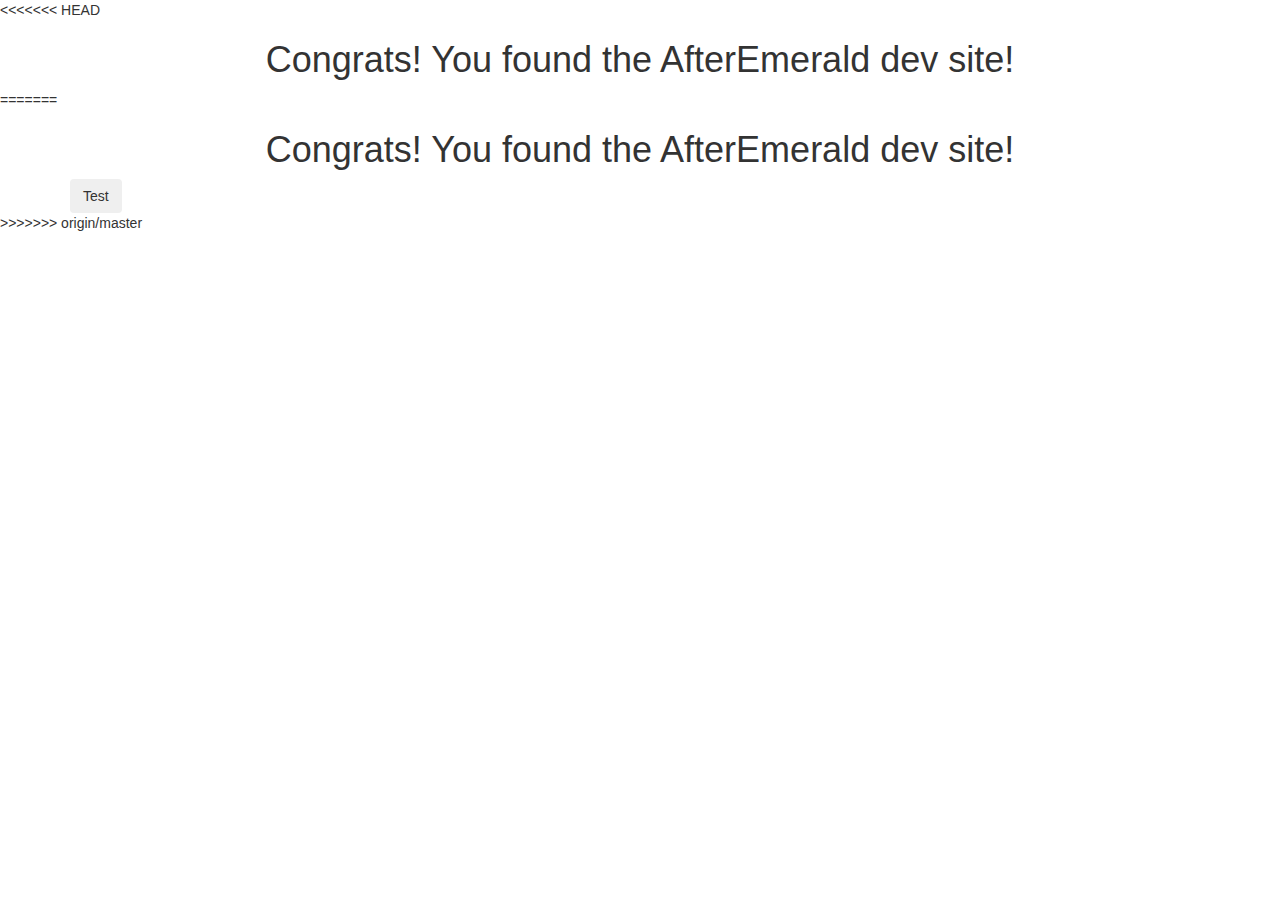
==== index.html @ 56c86cb7 "Merge remote-tracking branch 'origin/master'" ====
<!DOCTYPE html>
<html lang="en">
<<<<<<< HEAD
<head>
<!-- <link rel="stylesheet" href="http://maxcdn.bootstrapcdn.com/bootstrap/3.3.5/css/bootstrap.min.css">
<script src="https://ajax.googleapis.com/ajax/libs/jquery/1.11.3/jquery.min.js"></script>
<script src="http://maxcdn.bootstrapcdn.com/bootstrap/3.3.5/js/bootstrap.min.js"></script> -->
<meta charset="utf-8">
<title>AfterEmerald Development</title>
<meta name="viewport" content="width=device-width,initial-scale=1">
</head>
<body>
    <div class="container">
    <h1 align="center">Congrats! You found the AfterEmerald dev site!</h1>
    </div>
</body>
</html>
=======
    <head>
        <link rel="stylesheet" href="http://maxcdn.bootstrapcdn.com/bootstrap/3.3.5/css/bootstrap.min.css">
        <link rel="stylesheet" href="css/stylesheet.css">
        <script src="https://ajax.googleapis.com/ajax/libs/jquery/1.11.3/jquery.min.js"></script>
        <script src="http://maxcdn.bootstrapcdn.com/bootstrap/3.3.5/js/bootstrap.min.js"></script>
        <meta charset="utf-8">
        <title>AfterEmerald Development</title>
        <meta name="viewport" content="width=device-width,initial-scale=1">
    </head>
    <body>
        <div class="container">
            <h1 align="center">Congrats! You found the AfterEmerald dev site!</h1>
            <button class="btn btn-ae">Test</button>
        </div>
    </body>
</html>
>>>>>>> origin/master
---- css/stylesheet.css ----
btn-ae {
    font-family: helvetica;
    background-color: #ff9d00;
    color: #FFFFFF;
    -moz-border-radius: 10px;
    border-radius: 10px;
    border: 3px solid rgba(255, 255, 255, 0);
    cursor: pointer;
}

btn-ae:hover {
    background-color: #ef8d00;
}
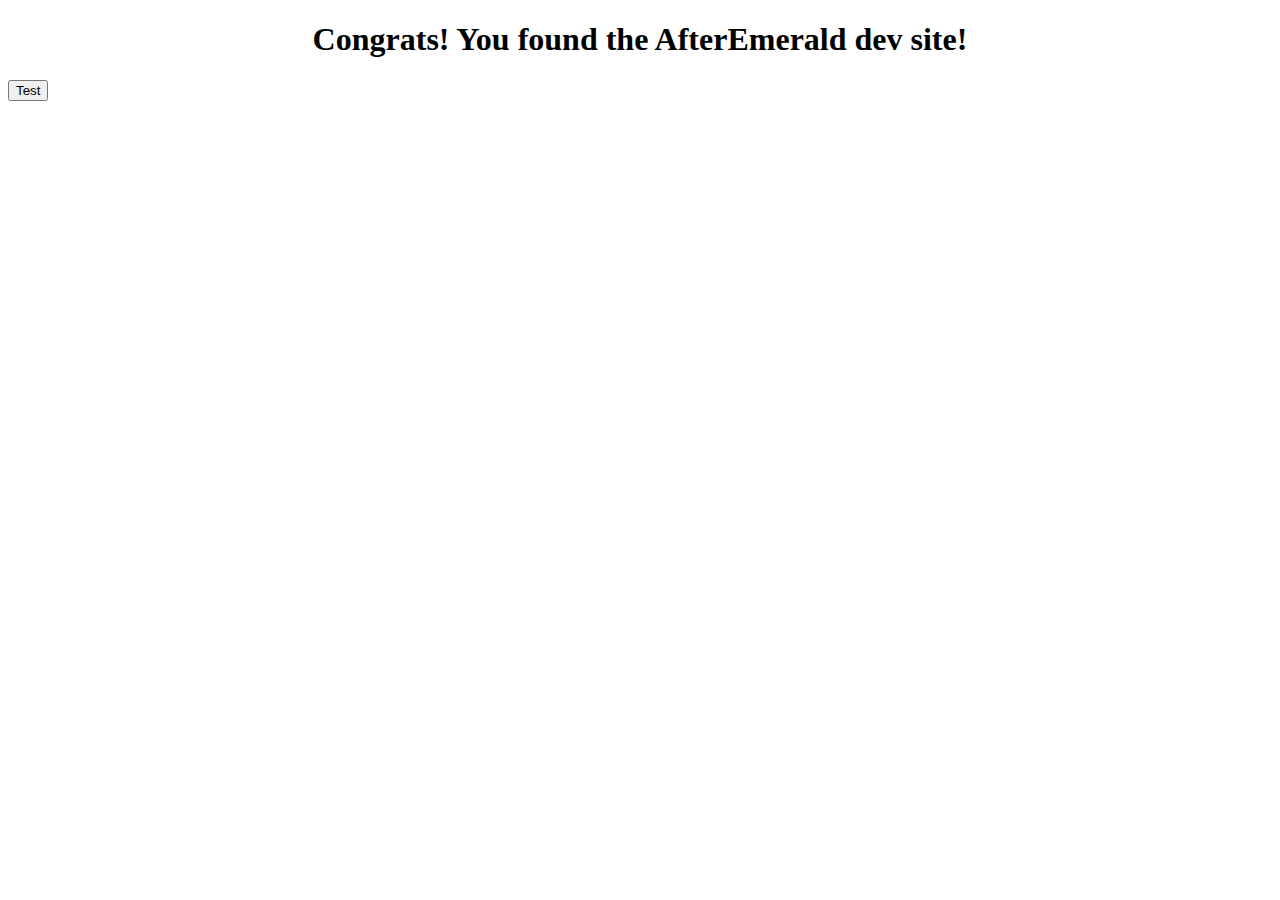
==== commit 75a3ee42: "Stuff" ====
--- a/index.html
+++ b/index.html
@@ -1,26 +1,10 @@
 <!DOCTYPE html>
 <html lang="en">
-<<<<<<< HEAD
-<head>
-<!-- <link rel="stylesheet" href="http://maxcdn.bootstrapcdn.com/bootstrap/3.3.5/css/bootstrap.min.css">
-<script src="https://ajax.googleapis.com/ajax/libs/jquery/1.11.3/jquery.min.js"></script>
-<script src="http://maxcdn.bootstrapcdn.com/bootstrap/3.3.5/js/bootstrap.min.js"></script> -->
-<meta charset="utf-8">
-<title>AfterEmerald Development</title>
-<meta name="viewport" content="width=device-width,initial-scale=1">
-</head>
-<body>
-    <div class="container">
-    <h1 align="center">Congrats! You found the AfterEmerald dev site!</h1>
-    </div>
-</body>
-</html>
-=======
     <head>
-        <link rel="stylesheet" href="http://maxcdn.bootstrapcdn.com/bootstrap/3.3.5/css/bootstrap.min.css">
+        <!-- <link rel="stylesheet" href="http://maxcdn.bootstrapcdn.com/bootstrap/3.3.5/css/bootstrap.min.css"> -->
         <link rel="stylesheet" href="css/stylesheet.css">
-        <script src="https://ajax.googleapis.com/ajax/libs/jquery/1.11.3/jquery.min.js"></script>
-        <script src="http://maxcdn.bootstrapcdn.com/bootstrap/3.3.5/js/bootstrap.min.js"></script>
+        <!-- <script src="https://ajax.googleapis.com/ajax/libs/jquery/1.11.3/jquery.min.js"></script>
+        <script src="http://maxcdn.bootstrapcdn.com/bootstrap/3.3.5/js/bootstrap.min.js"></script> -->
         <meta charset="utf-8">
         <title>AfterEmerald Development</title>
         <meta name="viewport" content="width=device-width,initial-scale=1">
@@ -32,4 +16,4 @@
         </div>
     </body>
 </html>
->>>>>>> origin/master
+
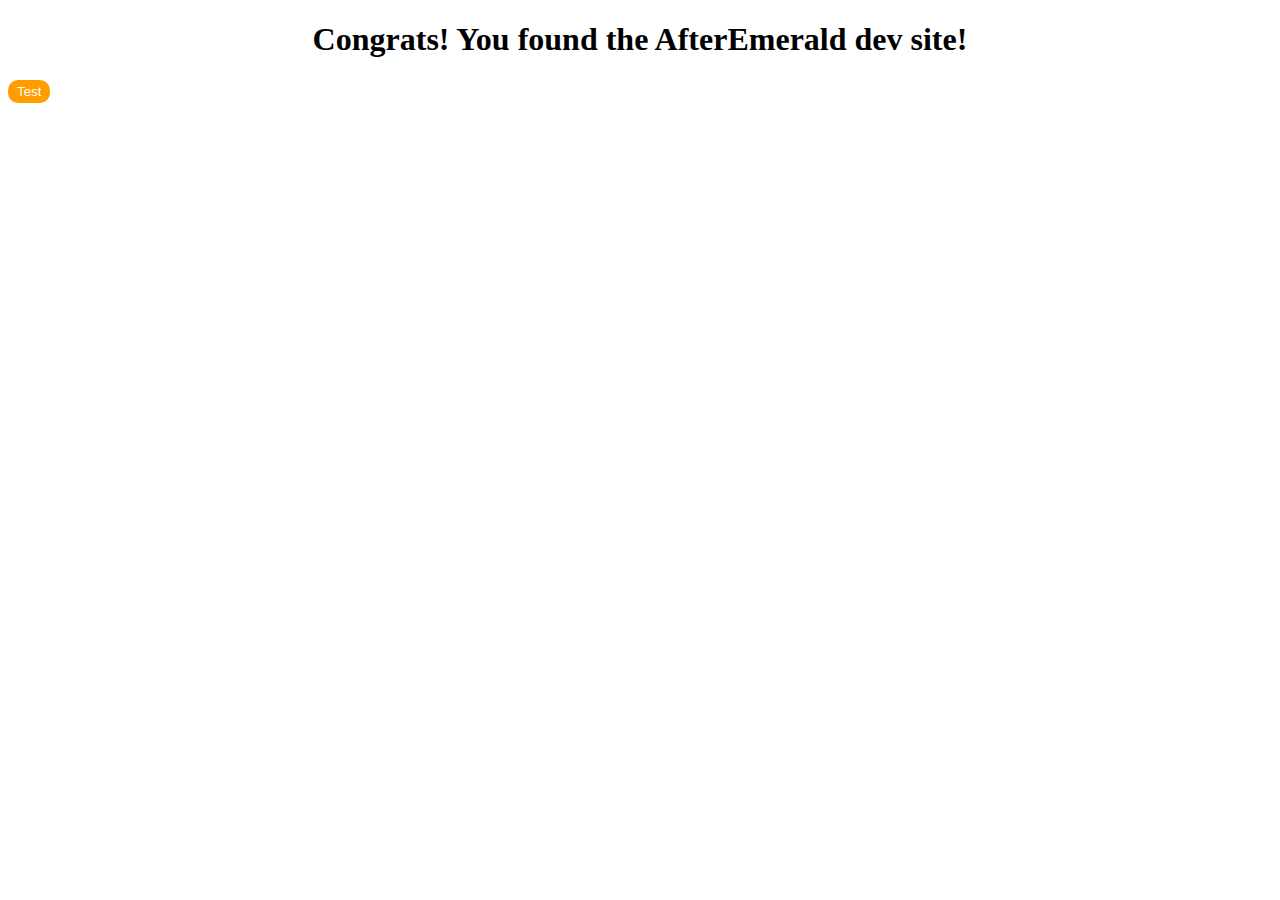
==== commit b799e147: "Fonts" ====
--- a/index.html
+++ b/index.html
@@ -1,10 +1,8 @@
 <!DOCTYPE html>
 <html lang="en">
     <head>
-        <!-- <link rel="stylesheet" href="http://maxcdn.bootstrapcdn.com/bootstrap/3.3.5/css/bootstrap.min.css"> -->
         <link rel="stylesheet" href="css/stylesheet.css">
-        <!-- <script src="https://ajax.googleapis.com/ajax/libs/jquery/1.11.3/jquery.min.js"></script>
-        <script src="http://maxcdn.bootstrapcdn.com/bootstrap/3.3.5/js/bootstrap.min.js"></script> -->
+	<link rel="stylesheet" href="font-awesome/css/font-awesome.min.css">
         <meta charset="utf-8">
         <title>AfterEmerald Development</title>
         <meta name="viewport" content="width=device-width,initial-scale=1">
--- a/css/stylesheet.css
+++ b/css/stylesheet.css
@@ -1,4 +1,4 @@
-btn-ae {
+.btn-ae {
     font-family: helvetica;
     background-color: #ff9d00;
     color: #FFFFFF;
@@ -8,6 +8,6 @@
     cursor: pointer;
 }
 
-btn-ae:hover {
+.btn-ae:hover {
     background-color: #ef8d00;
 }
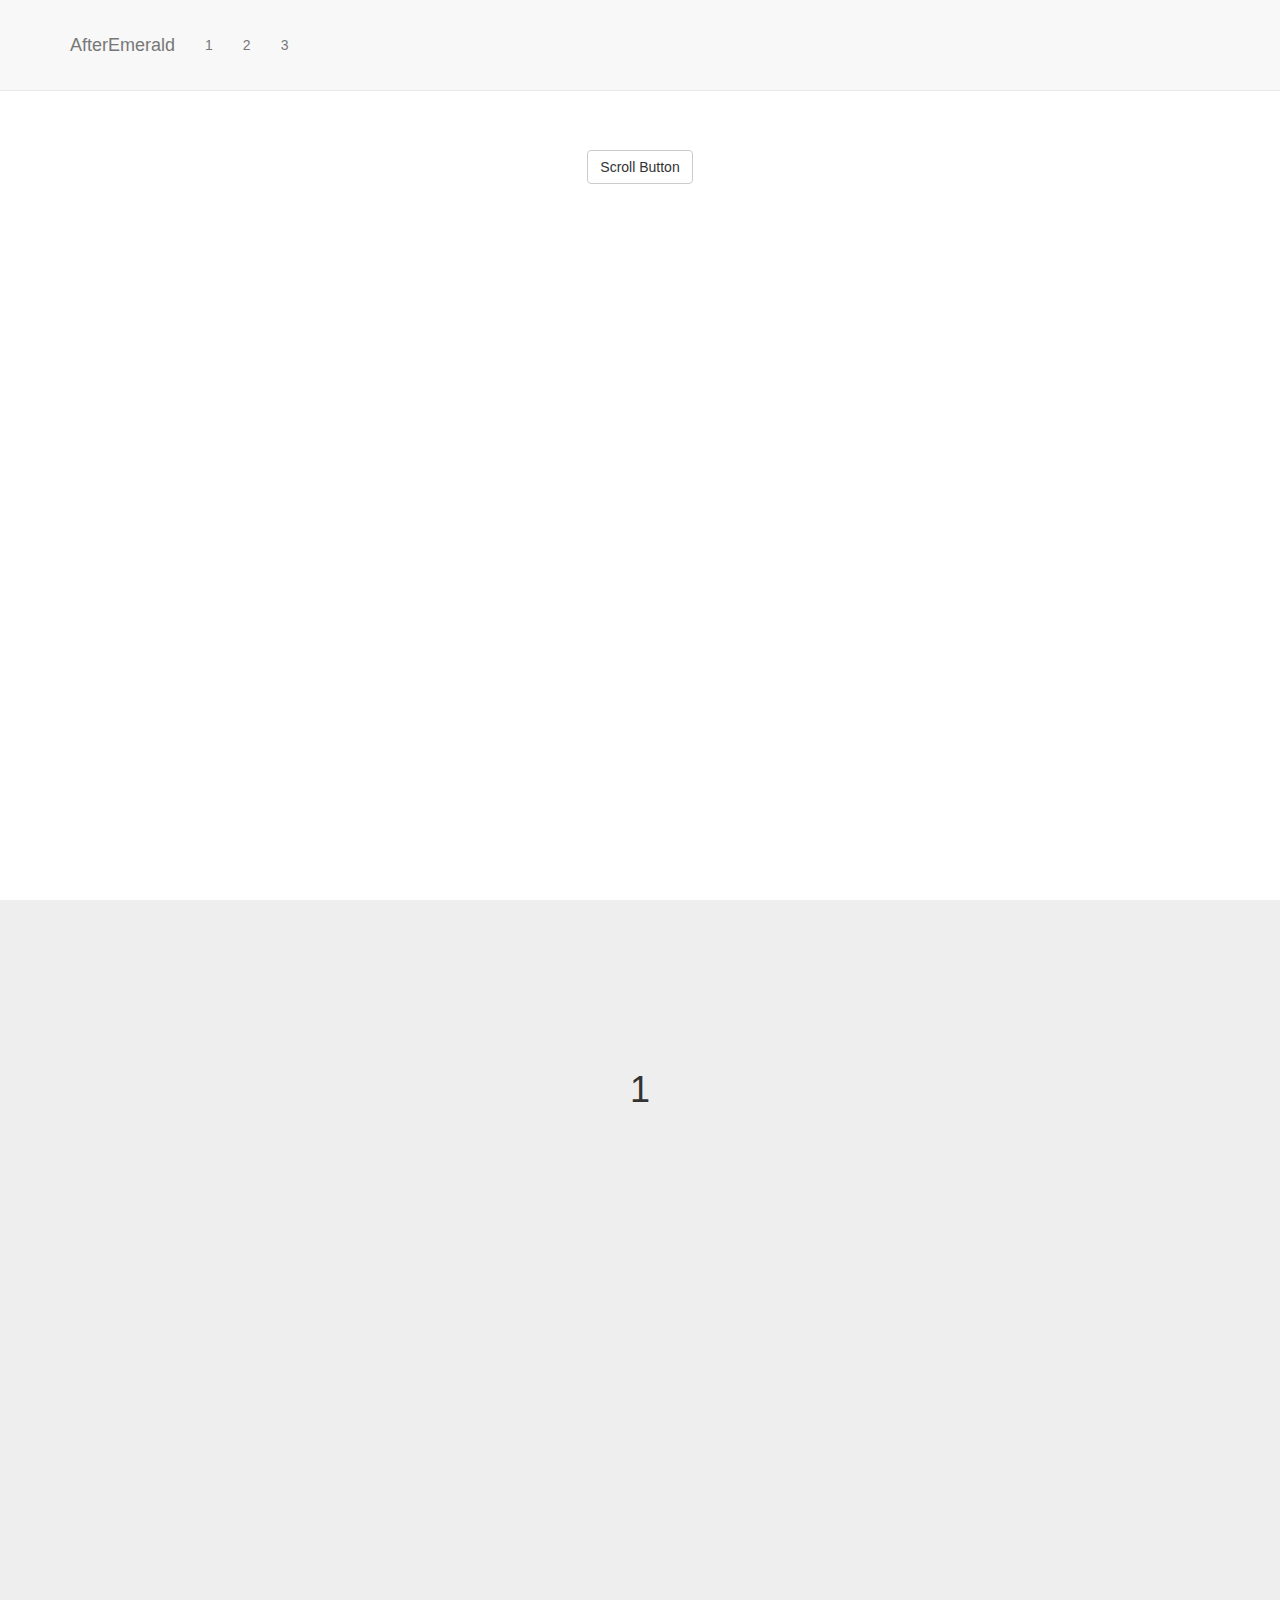
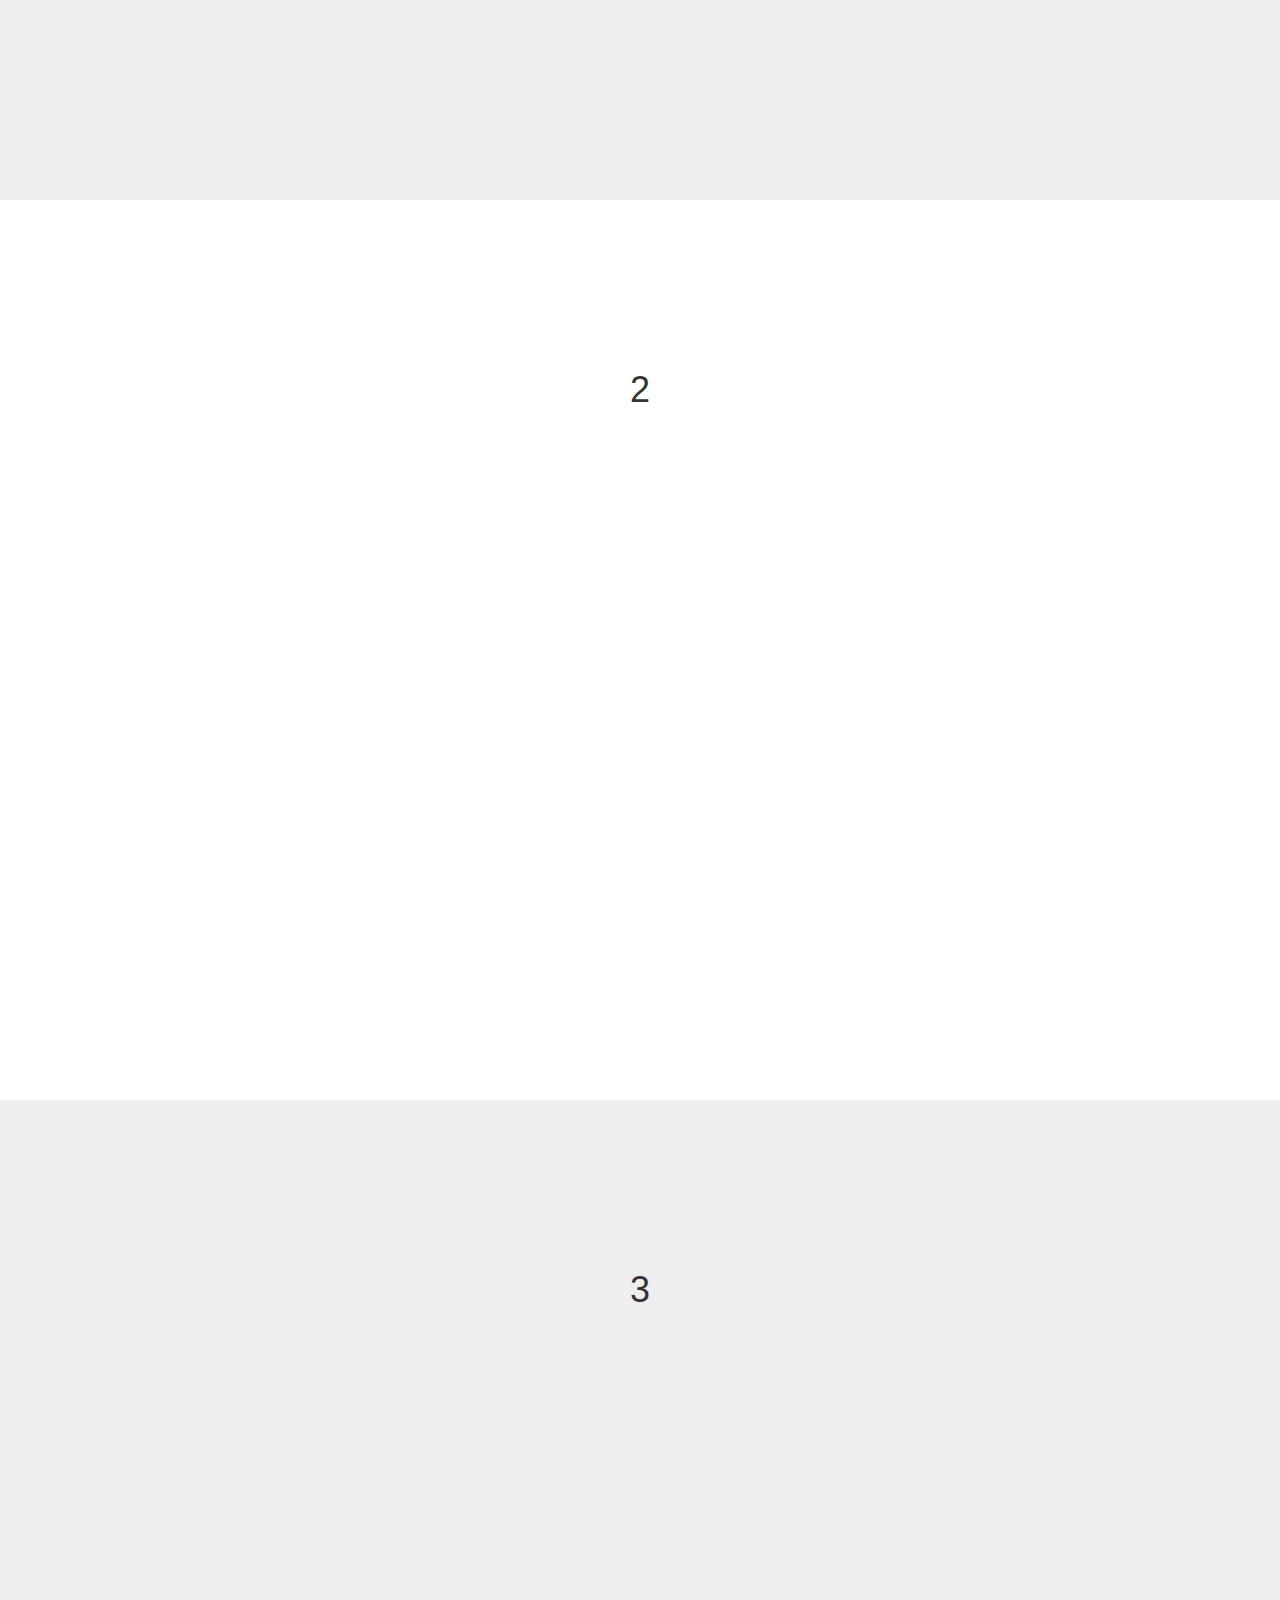
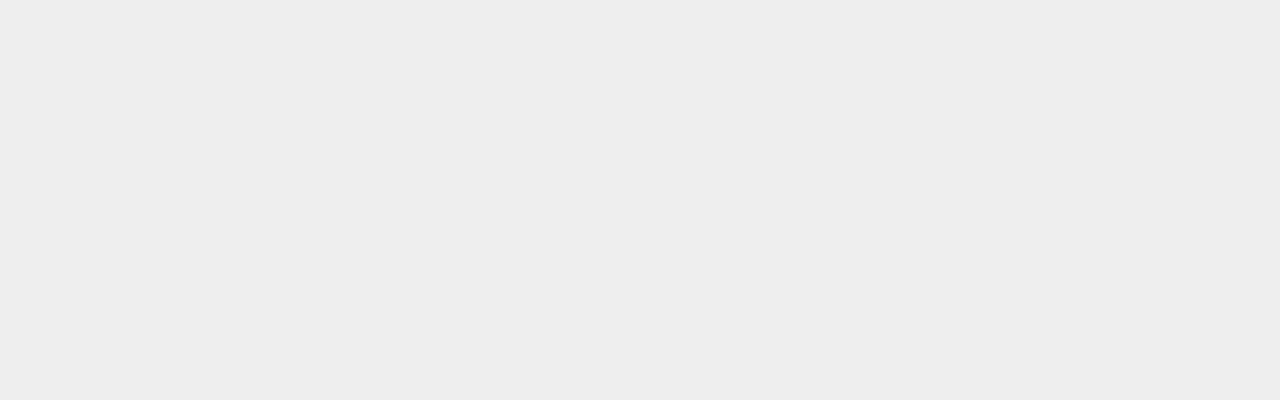
==== commit eb94e91f: "Starting to redesign" ====
--- a/index.html
+++ b/index.html
@@ -1,17 +1,101 @@
 <!DOCTYPE html>
 <html lang="en">
-    <head>
-        <link rel="stylesheet" href="css/stylesheet.css">
-	<link rel="stylesheet" href="font-awesome/css/font-awesome.min.css">
-        <meta charset="utf-8">
-        <title>AfterEmerald Development</title>
-        <meta name="viewport" content="width=device-width,initial-scale=1">
-    </head>
-    <body>
+
+<head>
+
+    <meta charset="utf-8">
+    <meta http-equiv="X-UA-Compatible" content="IE=edge">
+    <meta name="viewport" content="width=device-width, initial-scale=1">
+    <meta name="description" content="">
+    <meta name="author" content="">
+
+    <title>AfterEmerald</title>
+
+    <link href="css/bootstrap.min.css" rel="stylesheet">
+    <link href="css/style.css" rel="stylesheet">
+
+</head>
+
+<body id="page-top" data-spy="scroll" data-target=".navbar-fixed-top">
+
+    <nav class="navbar navbar-default navbar-fixed-top" role="navigation">
         <div class="container">
-            <h1 align="center">Congrats! You found the AfterEmerald dev site!</h1>
-            <button class="btn btn-ae">Test</button>
+            <div class="navbar-header page-scroll">
+                <button type="button" class="navbar-toggle" data-toggle="collapse" data-target=".navbar-ex1-collapse">
+                    <span class="sr-only">Toggle navigation</span>
+                    <span class="icon-bar"></span>
+                    <span class="icon-bar"></span>
+                    <span class="icon-bar"></span>
+                </button>
+                <a class="navbar-brand page-scroll" href="#page-top">AfterEmerald</a>
+            </div>
+
+            <div class="collapse navbar-collapse navbar-ex1-collapse">
+                <ul class="nav navbar-nav">
+                    <li class="hidden">
+                        <a class="page-scroll" href="#page-top"></a>
+                    </li>
+                    <li>
+                        <a class="page-scroll" href="#1">1</a>
+                    </li>
+                    <li>
+                        <a class="page-scroll" href="#2">2</a>
+                    </li>
+                    <li>
+                        <a class="page-scroll" href="#3">3</a>
+                    </li>
+                </ul>
+            </div>
         </div>
-    </body>
+    </nav>
+
+    <section id="intro" class="intro">
+        <div class="container">
+            <div class="row">
+                <div class="col-lg-12">
+                    <a class="btn btn-default page-scroll" href="#1">Scroll Button</a>
+                </div>
+            </div>
+        </div>
+    </section>
+
+    <section id="1" class="s1">
+        <div class="container">
+            <div class="row">
+                <div class="col-lg-12">
+                    <h1>1</h1>
+                </div>
+            </div>
+        </div>
+    </section>
+
+    <section id="2" class="s2">
+        <div class="container">
+            <div class="row">
+                <div class="col-lg-12">
+                    <h1>2</h1>
+                </div>
+            </div>
+        </div>
+    </section>
+
+    <section id="3" class="s3">
+        <div class="container">
+            <div class="row">
+                <div class="col-lg-12">
+                    <h1>3</h1>
+                </div>
+            </div>
+        </div>
+    </section>
+
+    <script src="js/jquery.js"></script>
+
+    <script src="js/bootstrap.min.js"></script>
+
+    <script src="js/jquery.easing.min.js"></script>
+    <script src="js/navbar.js"></script>
+
+</body>
+
 </html>
-
--- a/css/style.css
+++ b/css/style.css
@@ -0,0 +1,51 @@
+body {
+    width: 100%;
+    height: 100%;
+}
+
+html {
+    width: 100%;
+    height: 100%;
+}
+
+@media(min-width:767px) {
+    .navbar {
+        padding: 20px 0;
+        -webkit-transition: background .5s ease-in-out,padding .5s ease-in-out;
+        -moz-transition: background .5s ease-in-out,padding .5s ease-in-out;
+        transition: background .5s ease-in-out,padding .5s ease-in-out;
+    }
+
+    .top-nav-collapse {
+        padding: 0;
+    }
+}
+
+
+.intro {
+    height: 100%;
+    padding-top: 150px;
+    text-align: center;
+    background: #fff;
+}
+
+.s1 {
+    height: 100%;
+    padding-top: 150px;
+    text-align: center;
+    background: #eee;
+}
+
+.s2 {
+    height: 100%;
+    padding-top: 150px;
+    text-align: center;
+    background: #fff;
+}
+
+.s3 {
+    height: 100%;
+    padding-top: 150px;
+    text-align: center;
+    background: #eee;
+}
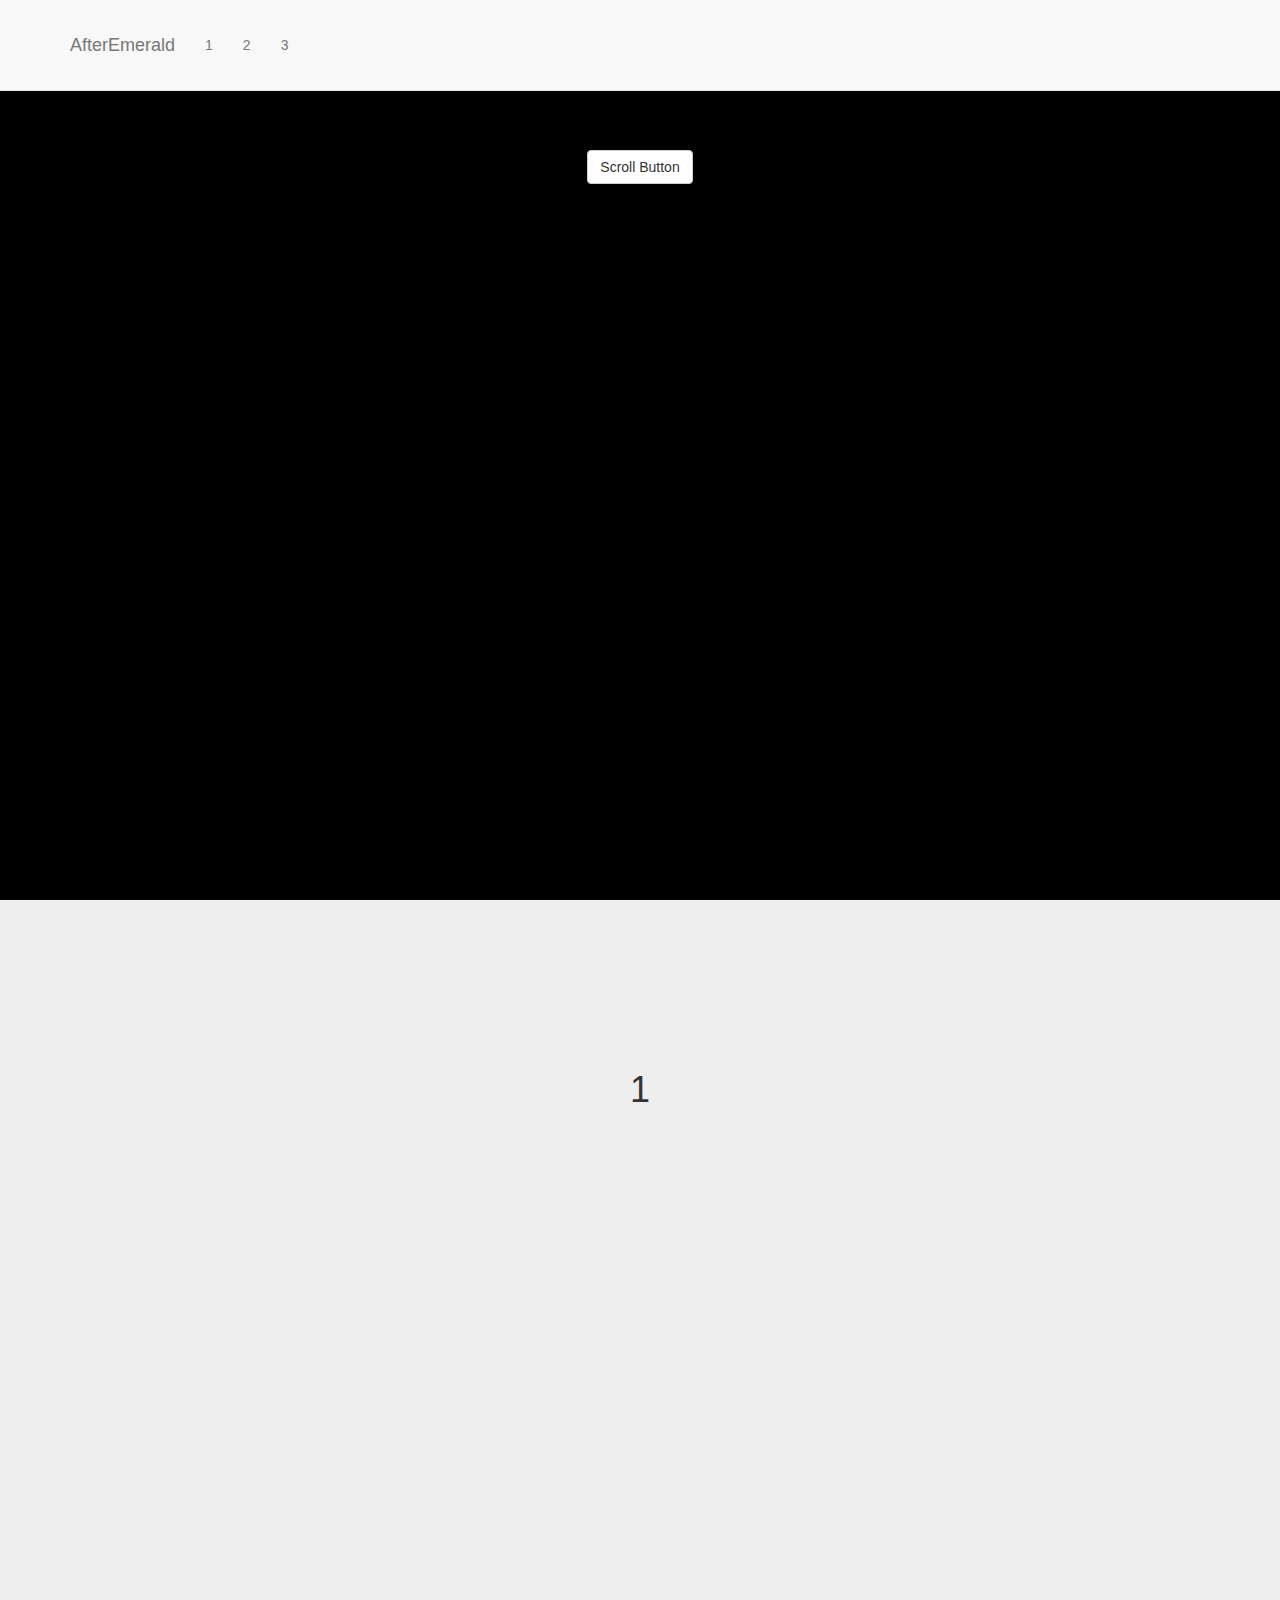
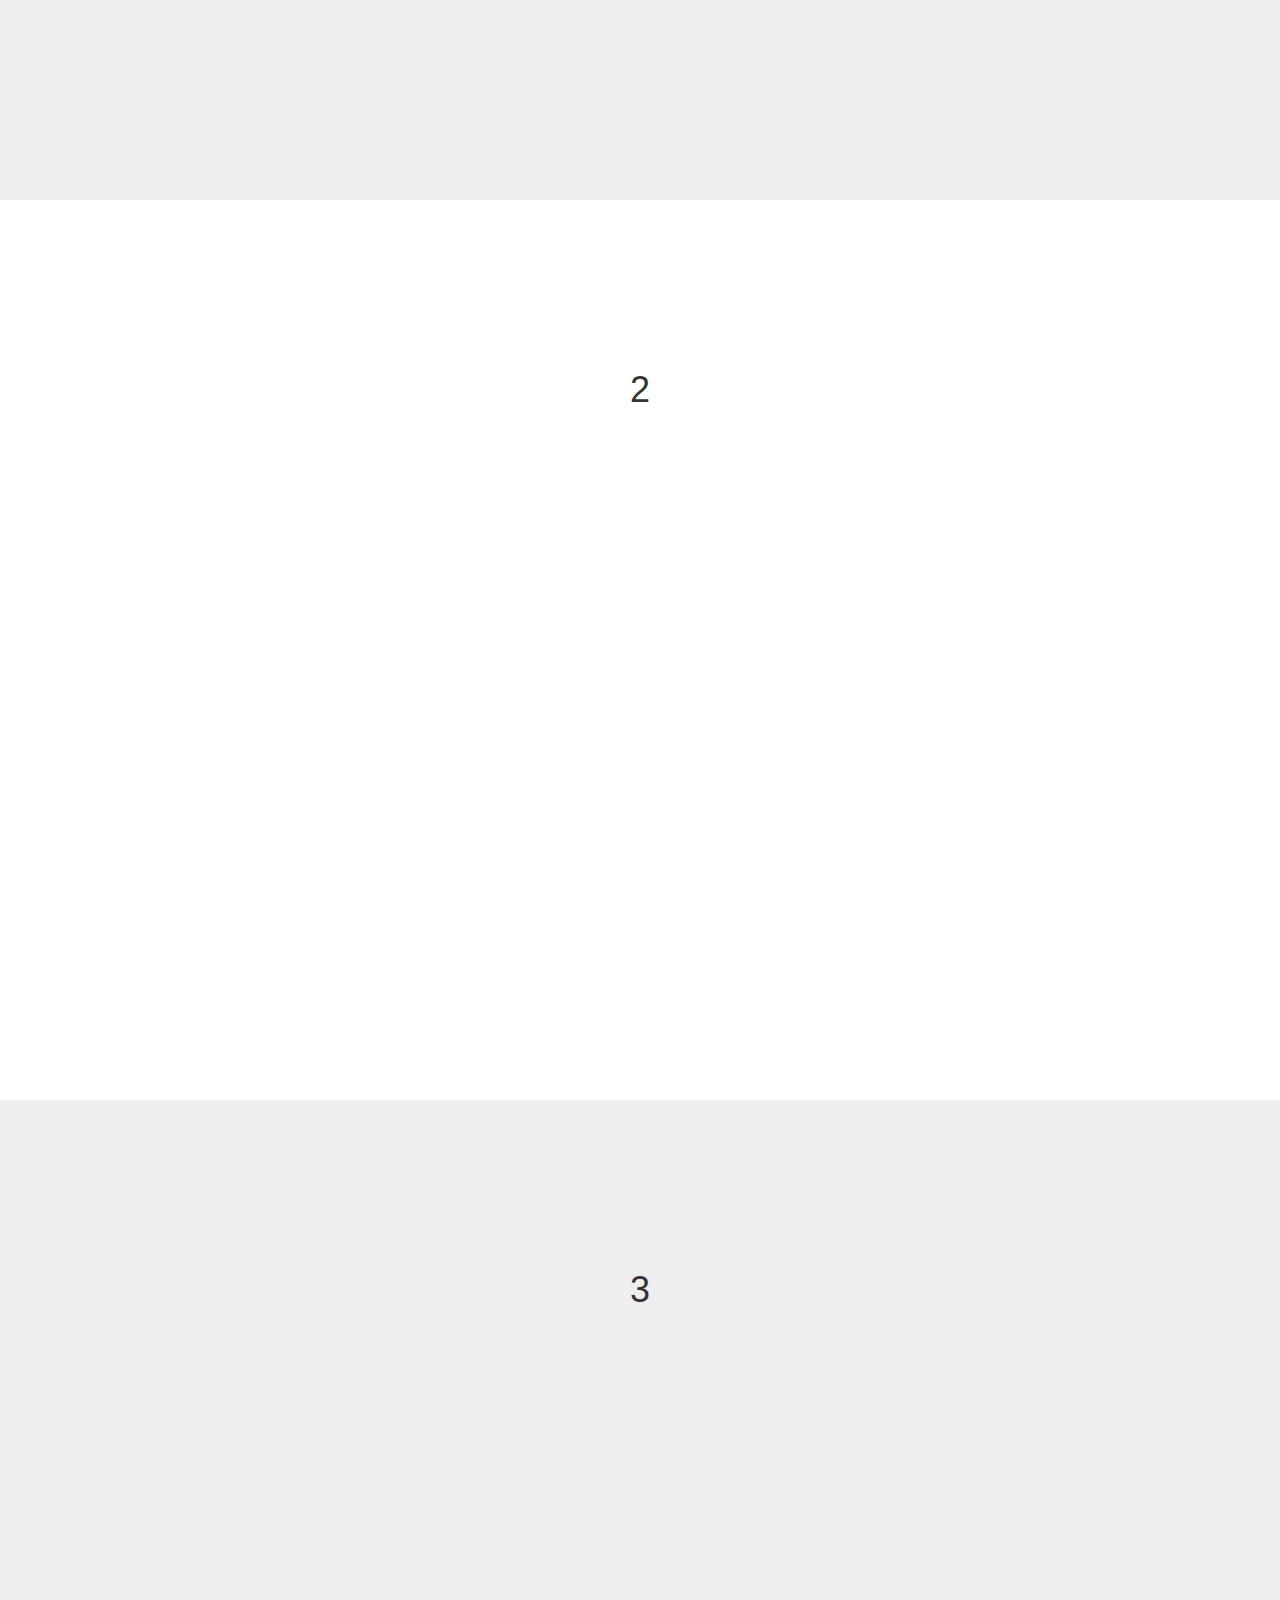
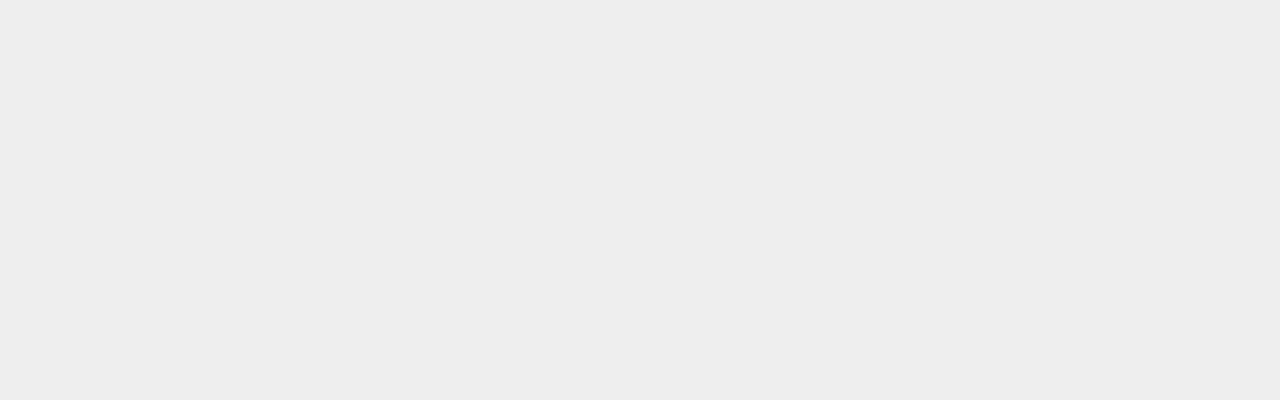
==== commit b2ccac54: "PHP Test" ====
--- a/index.html
+++ b/index.html
@@ -95,7 +95,11 @@
 
     <script src="js/jquery.easing.min.js"></script>
     <script src="js/navbar.js"></script>
-
+    <script>
+        $.get("phpinfo.php"), function(data) {
+            console.log(data);
+        });
+    </script>
 </body>
 
 </html>
--- a/css/style.css
+++ b/css/style.css
@@ -26,7 +26,7 @@
     height: 100%;
     padding-top: 150px;
     text-align: center;
-    background: #fff;
+    background: black;
 }
 
 .s1 {
@@ -49,3 +49,11 @@
     text-align: center;
     background: #eee;
 }
+
+.topnav {
+  background-color: transparent;
+}
+
+.scrollednav {
+  background-color: #fff;
+}
